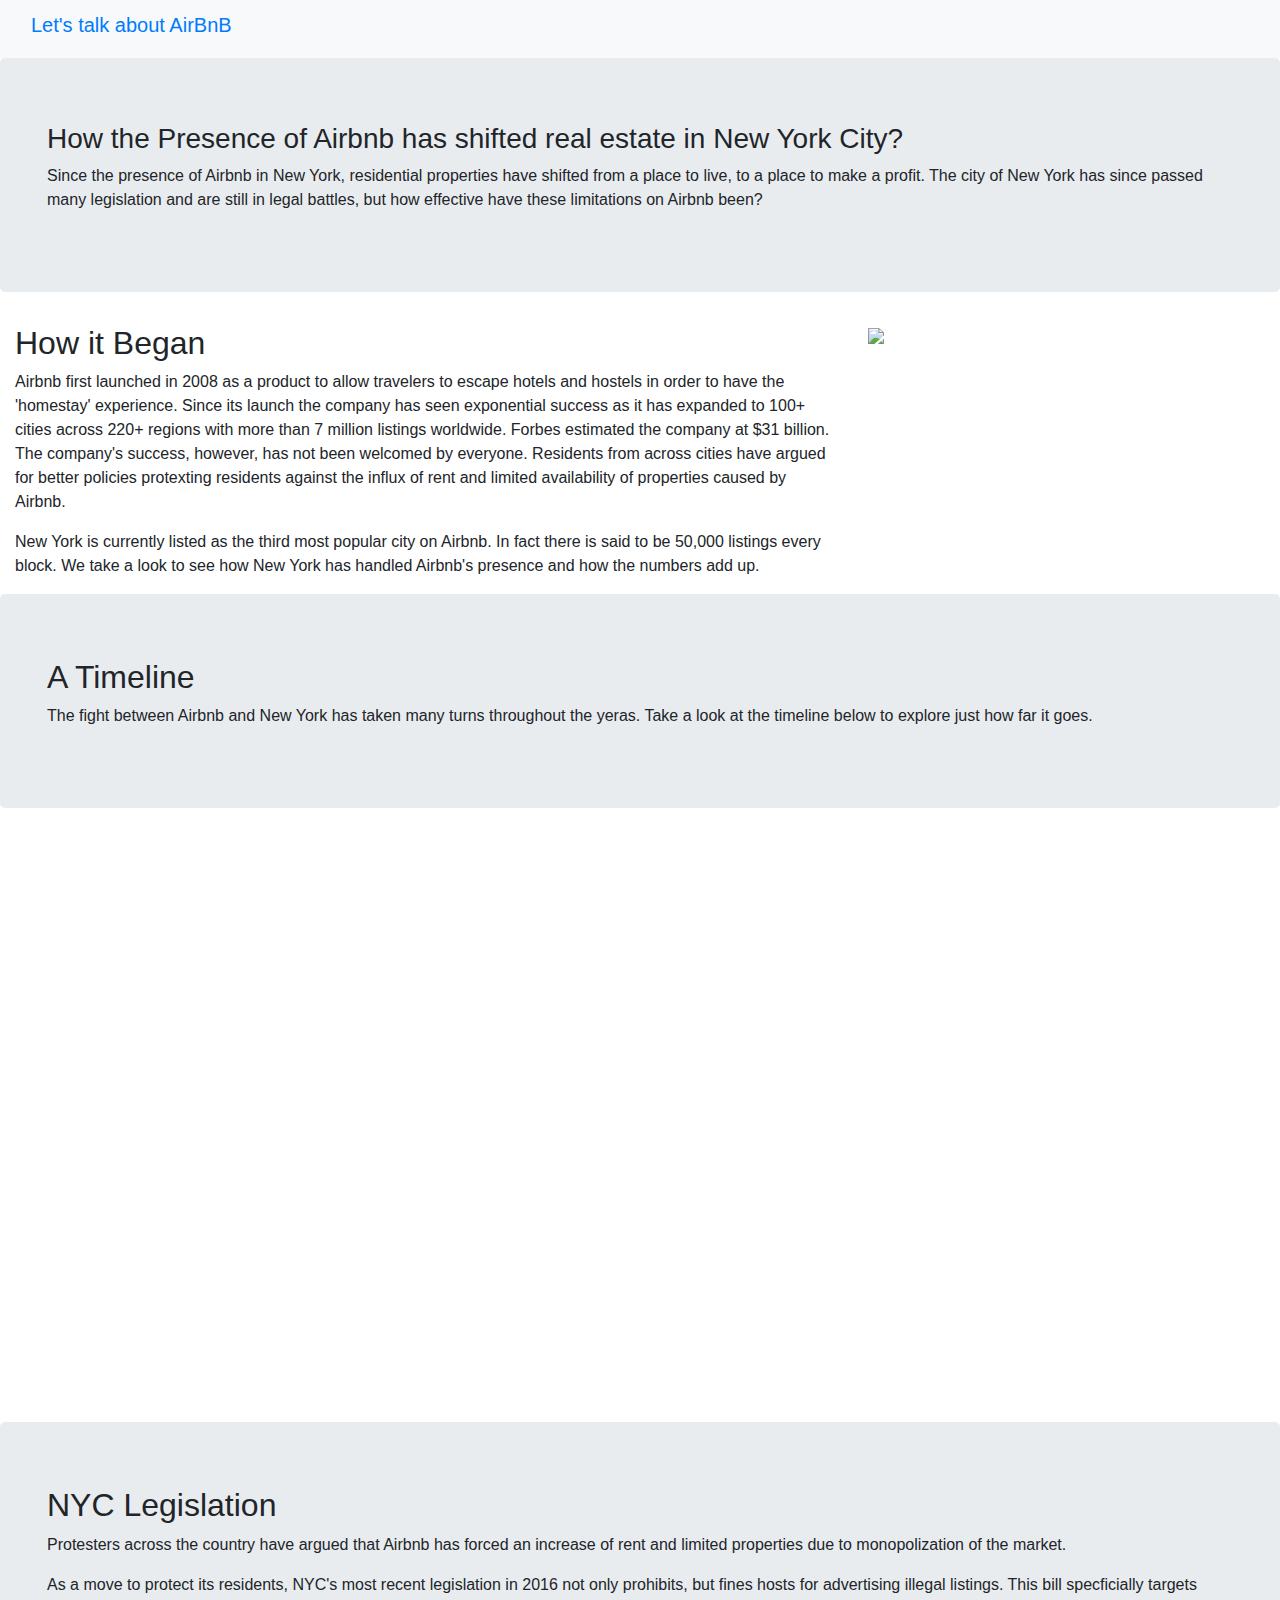
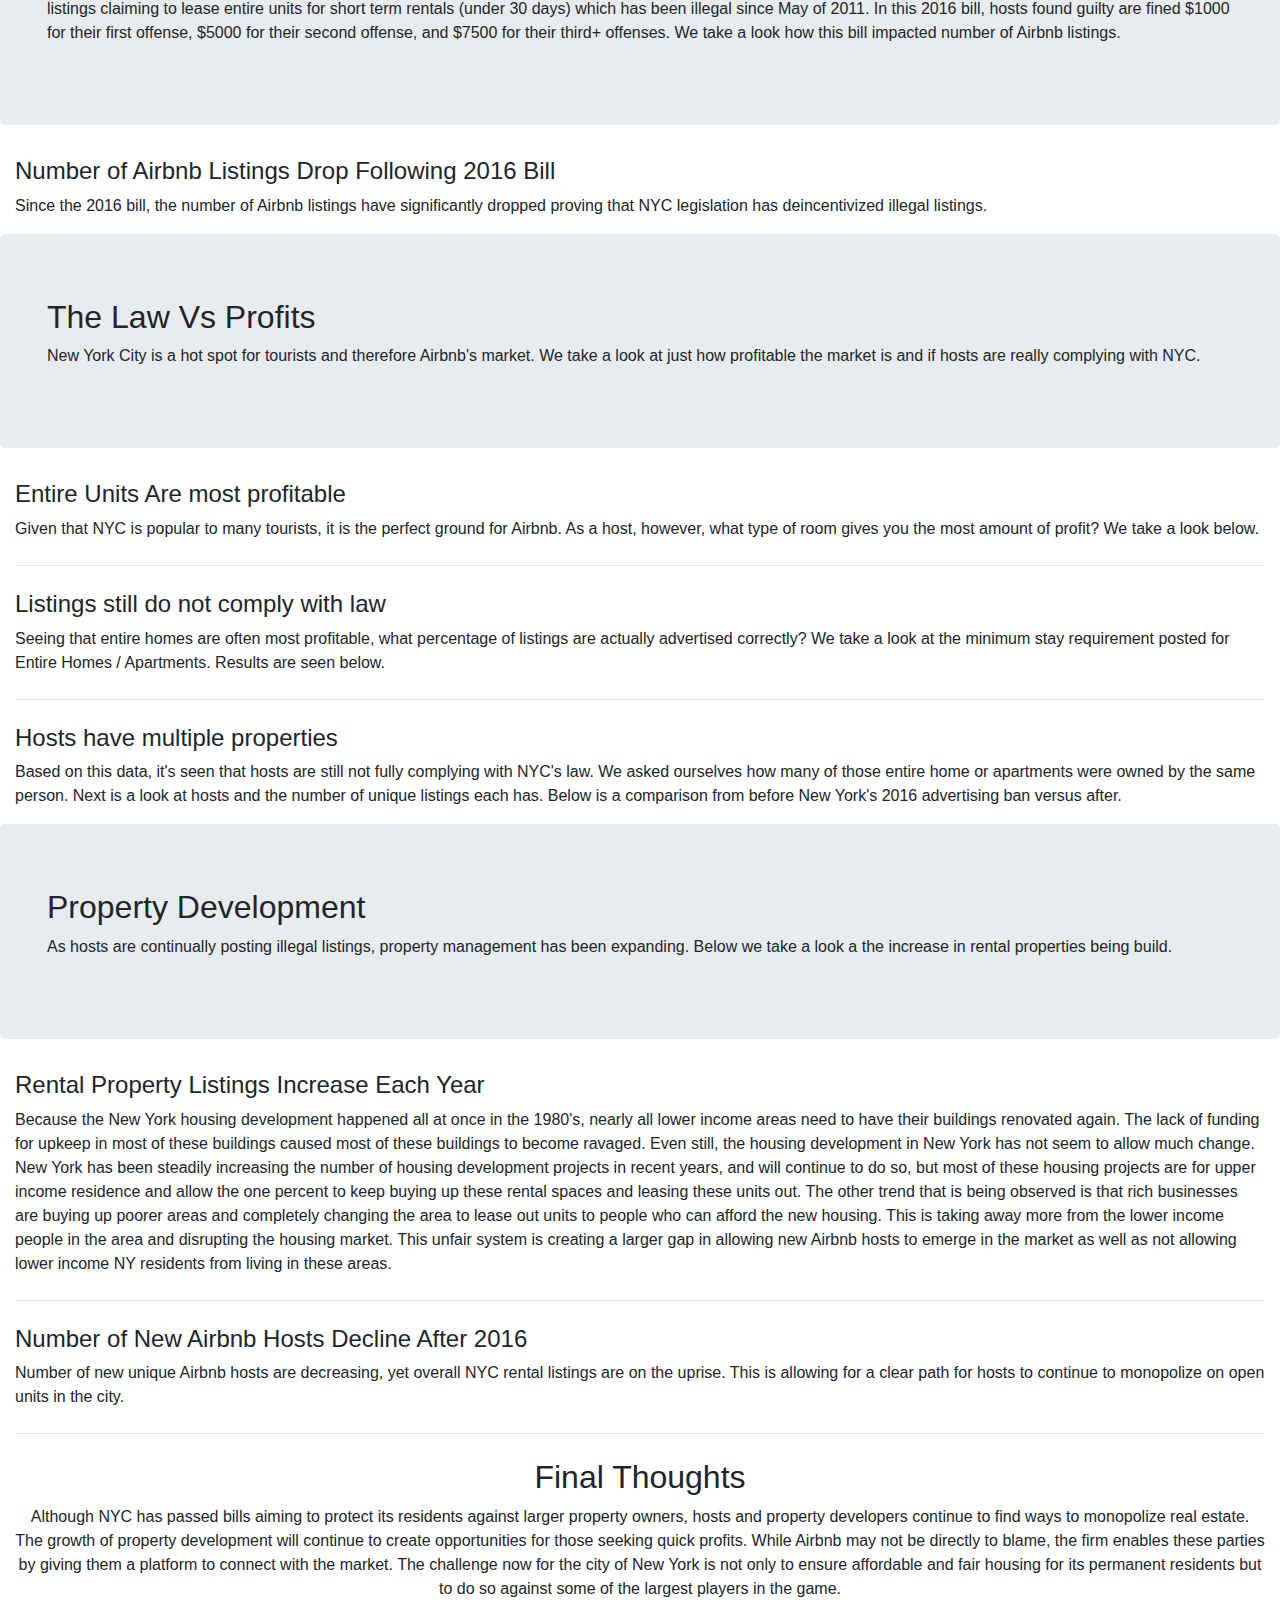
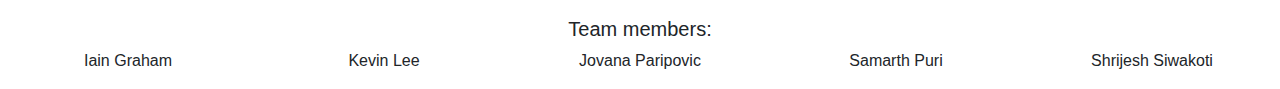
==== index.html @ 59a9a4d2 "Update index.html" ====
<!DOCTYPE html>
<html lang="en">
<head>
	<meta charset="utf-8">
	<meta name="viewport" content="width=device-width, initial-scale=1">
	<title>Let's talk about AirBnB</title>
	<link rel="stylesheet" href="https://maxcdn.bootstrapcdn.com/bootstrap/4.0.0/css/bootstrap.min.css">
	<script src="https://ajax.googleapis.com/ajax/libs/jquery/3.3.1/jquery.min.js"></script>
	<script src="https://cdnjs.cloudflare.com/ajax/libs/popper.js/1.12.9/umd/popper.min.js"></script>
	<script src="https://maxcdn.bootstrapcdn.com/bootstrap/4.0.0/js/bootstrap.min.js"></script>
    <script src="https://use.fontawesome.com/releases/v5.0.8/js/all.js"></script>
    <script type="text/javascript" src="https://cdn.jsdelivr.net/npm//vega@5"></script>
    <script type="text/javascript" src="https://cdn.jsdelivr.net/npm//vega-lite@3.4.0"></script>
	<script type="text/javascript" src="https://cdn.jsdelivr.net/npm//vega-embed@4"></script>
	<link href="resource/style.css" rel="stylesheet">
</head>

<body>
<nav class="navbar navbar-expand-md navabar-light bg-light">
	<div class="container-fluid">
		<a class= "navbar-brand" href = "#"><h5>Let's talk about AirBnB</h5></a>
	</div>	
</nav>
<div class = "background-parallax background-img1">

</div>	
<div class = "jumbotron">
	<div class = "container-fluid padding">
		<h3 class = "display-5 font-weight-normal">How the Presence of Airbnb has shifted real estate in New York City?</h5>
		<p>Since the presence of Airbnb in New York, residential properties have shifted from a place to live, to a place to make a profit. The city of New York has since passed many legislation and are still in legal battles, but how effective have these limitations on Airbnb been? </p>

	</div>
</div>
<div class = "container-fluid padding">
	<div class = "row padding">
		<div class = "col-md-12 col-lg-8 padding">
			<h2>How it Began</h2>
			<p>Airbnb first launched in 2008 as a product to allow travelers to escape hotels and hostels in order to have the 'homestay' experience. 
			Since its launch the company has seen exponential success as it has expanded to 100+ cities across 220+ regions with more than 7 million listings worldwide. 
			Forbes estimated the company at $31 billion. The company's success, however, has not been welcomed by everyone. Residents from across cities have argued for better policies
			protexting residents against the influx of rent and limited availability of properties caused by Airbnb.</p>
			<p> New York is currently listed as the third most popular city on Airbnb. 
			In fact there is said to be 50,000 listings every block. We take a look to see how New York has handled Airbnb's presence and how the numbers add up. </p>
		</div>
		<div class = "col-lg-4 padding">
			<img src ="resource/img/airbnb.gif" class = "img-fluid">
		</div>
	</div>
</div>
<div class = "jumbotron jumbo1">
	<div class = "container-fluid padding">
		<h2>A Timeline</h2>
		<p>The fight between Airbnb and New York has taken many turns throughout the yeras. Take a look at the timeline below to explore just how far it goes. 
		</p>
	</div>
</div>	
<div class = "container-fluid">
	<iframe src='https://cdn.knightlab.com/libs/timeline3/latest/embed/index.html?source=1kjruZcIOnam88hRLxpHVXqax-XAlfvqGSEAAzEPVES4&font=Default&lang=en&initial_zoom=0&height=575' width='100%' height='575' webkitallowfullscreen mozallowfullscreen allowfullscreen frameborder='0'></iframe>
</div>
<div class = "background-parallax background-img2"></div>	
<div class ="jumbotron">
	<div class = "container-fluid padding">
		<h2 >NYC Legislation</h2>
		<p>Protesters across the country have argued that Airbnb has forced an increase of rent and limited properties due to monopolization of the market.</p> 
		<p>As a move to protect its residents, NYC's most recent legislation in 2016 not only prohibits, but fines hosts for advertising illegal listings. This bill 
		specficially targets listings claiming to lease entire units for short term rentals (under 30 days) which has been illegal since May of 2011. In this 2016 bill, hosts found guilty
		are fined $1000 for their first offense, $5000 for their second offense, and $7500 for their third+ offenses. We take a look how this bill impacted number of Airbnb listings.</p>
	</div>	
</div>
<div class ="container-fluid padding">
	<h4 padding>Number of Airbnb Listings Drop Following 2016 Bill</h4>
	<p>Since the 2016 bill, the number of Airbnb listings have significantly dropped proving that NYC legislation has deincentivized illegal listings.</p>
	<div class = "container-fluid padding text-center">
		<object type="text/html" data="resource/embed/IAIN.html"
			style="width:100%; height:656px;">
		</object>
	</div>	
</div>
<div class = "background-parallax background-img3"></div>
<div class ="jumbotron">
	<div class ="container-fluid padding">
		<h2>The Law Vs Profits</h2>
		<p>New York City is a hot spot for tourists and therefore Airbnb's market. We take a look at just how profitable the market is and if hosts are really complying with NYC.</p>
	</div>
	
</div>
<div class ="container-fluid padding">
	<h4>Entire Units Are most profitable</h4>
	<p>Given that NYC is popular to many tourists, it is the perfect ground for Airbnb. As a host, however, what type of room gives you the most amount of profit? We take a look below.</p>

	<div class='tableauPlaceholder padding' id='viz1587239326381' style='position: relative; left: 10%' ><noscript><a href='#'><img alt=' ' src='https:&#47;&#47;public.tableau.com&#47;static&#47;images&#47;KD&#47;KDNGBC2Q4&#47;1_rss.png' style='border: none' /></a></noscript><object class='tableauViz'  style='display:none;'><param name='host_url' value='https%3A%2F%2Fpublic.tableau.com%2F' /> <param name='embed_code_version' value='3' /> <param name='path' value='shared&#47;KDNGBC2Q4' /> <param name='toolbar' value='yes' /><param name='static_image' value='https:&#47;&#47;public.tableau.com&#47;static&#47;images&#47;KD&#47;KDNGBC2Q4&#47;1.png' /> <param name='animate_transition' value='yes' /><param name='display_static_image' value='yes' /><param name='display_spinner' value='yes' /><param name='display_overlay' value='yes' /><param name='display_count' value='yes' /><param name='filter' value='publish=yes' /></object></div>                <script type='text/javascript'>                    var divElement = document.getElementById('viz1587239326381');                    var vizElement = divElement.getElementsByTagName('object')[0];                    vizElement.style.width='90%';vizElement.style.height=(divElement.offsetWidth*0.17)+'px';                    var scriptElement = document.createElement('script');                    scriptElement.src = 'https://public.tableau.com/javascripts/api/viz_v1.js';                    vizElement.parentNode.insertBefore(scriptElement, vizElement);                </script>
	<hr class="my-4"> 
</div>
<div class ="container-fluid padding">		
	<h4>Listings still do not comply with law</h4>
	<p>Seeing that entire homes are often most profitable, what percentage of listings are actually advertised correctly? We take a look at the minimum stay requirement posted for Entire Homes / Apartments. Results are seen below.</p>
	<div class="flourish-embed flourish-chart" data-src="visualisation/1991359" data-url="https://flo.uri.sh/visualisation/1991359/embed"><script src="https://public.flourish.studio/resources/embed.js"></script></div>
	<hr class="my-4"> 
</div>
<div class ="container-fluid padding">	
	<h4>Hosts have multiple properties</h4>
	<p>Based on this data, it's seen that hosts are still not fully complying with NYC's law. We asked ourselves how many of those entire home or apartments were owned by the same person. Next is a look at hosts and the number of unique listings each has. Below is a comparison from before New York's 2016 advertising ban versus after.</p>

	<div class="flourish-embed flourish-parliament" data-src="visualisation/1989426" data-url="https://flo.uri.sh/visualisation/1989426/embed"><script src="https://public.flourish.studio/resources/embed.js"></script></div>	
</div>
<div class = "background-parallax background-img4"></div>	
<div class="jumbotron">
	<div class = "container-fluid padding">
		<h2>Property Development</h4>
			<p>As hosts are continually posting illegal listings, property management has been expanding. Below we take a look a the increase in rental properties being build. </p>
	</div>
</div>
<div class = "container-fluid padding">
	<h4>Rental Property Listings Increase Each Year</h4>
	<p>Because the New York housing development happened all at once in the 1980's, nearly all lower income areas need to have their buildings renovated again. The lack of funding for upkeep in most of these buildings caused most of these buildings to become ravaged. Even still, the housing development in New York has not seem to allow much change. New York has been steadily increasing the number of housing development projects in recent years, and will continue to do so, but most of these housing projects are for upper income residence and allow the one percent to keep buying up these rental spaces and leasing these units out. The other trend that is being observed is that rich businesses are buying up poorer areas and completely changing the area to lease out units to people who can afford the new housing. This is taking away more from the lower income people in the area and disrupting the housing market. This unfair system is creating a larger gap in allowing new Airbnb hosts to emerge in the market as well as not allowing lower income NY residents from living in these areas.</p>

	<div class='tableauPlaceholder' id='viz1587261672142' style='position: relative; left: 20%'><noscript><a href='#'><img alt=' ' src='https:&#47;&#47;public.tableau.com&#47;static&#47;images&#47;XF&#47;XF67B6CH3&#47;1_rss.png' style='border: none' /></a></noscript><object class='tableauViz'  style='display:none;'><param name='host_url' value='https%3A%2F%2Fpublic.tableau.com%2F' /> <param name='embed_code_version' value='3' /> <param name='path' value='shared&#47;XF67B6CH3' /> <param name='toolbar' value='yes' /><param name='static_image' value='https:&#47;&#47;public.tableau.com&#47;static&#47;images&#47;XF&#47;XF67B6CH3&#47;1.png' /> <param name='animate_transition' value='yes' /><param name='display_static_image' value='yes' /><param name='display_spinner' value='yes' /><param name='display_overlay' value='yes' /><param name='display_count' value='yes' /><param name='filter' value='publish=yes' /></object></div>                <script type='text/javascript'>                    var divElement = document.getElementById('viz1587261672142');                    var vizElement = divElement.getElementsByTagName('object')[0];                    vizElement.style.width='80%';vizElement.style.height=(divElement.offsetWidth*0.4)+'px';                    var scriptElement = document.createElement('script');                    scriptElement.src = 'https://public.tableau.com/javascripts/api/viz_v1.js';                    vizElement.parentNode.insertBefore(scriptElement, vizElement);                </script>
	<hr class="my-4"> 
</div>

<div class = "container-fluid padding">
	<h4>Number of New Airbnb Hosts Decline After 2016</h4>
	<p>Number of new unique Airbnb hosts are decreasing, yet overall NYC rental listings are on the uprise. This is allowing for a clear path for hosts to continue to monopolize on open units in the city.</p>

	<div class='tableauPlaceholder' id='viz1587262054666' style='position: relative; left:20%'><noscript><a href='#'><img alt=' ' src='https:&#47;&#47;public.tableau.com&#47;static&#47;images&#47;Bo&#47;Book2_15872620309930&#47;Sheet1&#47;1_rss.png' style='border: none' /></a></noscript><object class='tableauViz'  style='display:none;'><param name='host_url' value='https%3A%2F%2Fpublic.tableau.com%2F' /> <param name='embed_code_version' value='3' /> <param name='site_root' value='' /><param name='name' value='Book2_15872620309930&#47;Sheet1' /><param name='tabs' value='no' /><param name='toolbar' value='yes' /><param name='static_image' value='https:&#47;&#47;public.tableau.com&#47;static&#47;images&#47;Bo&#47;Book2_15872620309930&#47;Sheet1&#47;1.png' /> <param name='animate_transition' value='yes' /><param name='display_static_image' value='yes' /><param name='display_spinner' value='yes' /><param name='display_overlay' value='yes' /><param name='display_count' value='yes' /><param name='filter' value='publish=yes' /></object></div>                <script type='text/javascript'>                    var divElement = document.getElementById('viz1587262054666');                    var vizElement = divElement.getElementsByTagName('object')[0];                    vizElement.style.width='80%';vizElement.style.height=(divElement.offsetWidth*0.4)+'px';                    var scriptElement = document.createElement('script');                    scriptElement.src = 'https://public.tableau.com/javascripts/api/viz_v1.js';                    vizElement.parentNode.insertBefore(scriptElement, vizElement);                </script>
	<hr class="my-4">
</div>	
<div class="container-fluid padding">
	<div class ="row text-center padding">
		<div class="col-12">
			<h2>Final Thoughts</h2>
		</div>
		<div class="col-12">
			<p>Although NYC has passed bills aiming to protect its residents against larger property owners, hosts and property developers continue to find ways to monopolize real estate. The growth of property development will continue to create opportunities for those seeking quick profits. While Airbnb may not be directly to blame, the firm enables these parties by giving them a platform to connect with the market. The challenge now for the city of New York is not only to ensure affordable and fair housing for its permanent residents but to do so against some of the largest players in the game.</p>
		</div>
	</div>
</div>

<footer>
	<div class ="container-fluid padding">
		<div class="row text-center">
			<div class="col-12">
				<h5>Team members:</h5>
				<!-- <hr class ="light100"> -->
			</div>
			<div class="col">
				<p>Iain Graham</p>
				<!-- <hr class="light">
				<p>email@email.com</p>
				<p>email@email.com</p>
				<p>email@email.com</p> -->
			</div>
			<div class="col">
				<p>Kevin Lee</p>
				<!-- <hr class="light">
				<p>email@email.com</p>
				<p>email@email.com</p>
				<p>email@email.com</p> -->
			</div>
			<div class ="col">
				<p>Jovana Paripovic</p>
				<!-- <hr class="light">
				<p>email@email.com</p>
				<p>email@email.com</p>
				<p>email@email.com</p> -->
			</div>
			<div class ="col">
				<p>Samarth Puri</p>
				<!-- <hr class="light">
				<p>email@email.com</p>
				<p>email@email.com</p>
				<p>email@email.com</p> -->
			</div>
			<div class ="col">
				<p>Shrijesh Siwakoti</p>
				<!-- <hr class="light">
				<p>email@email.com</p>
				<p>email@email.com</p>
				<p>email@email.com</p> -->
			</div>
		</div>
	</div>
</footer>

</body>
</html>
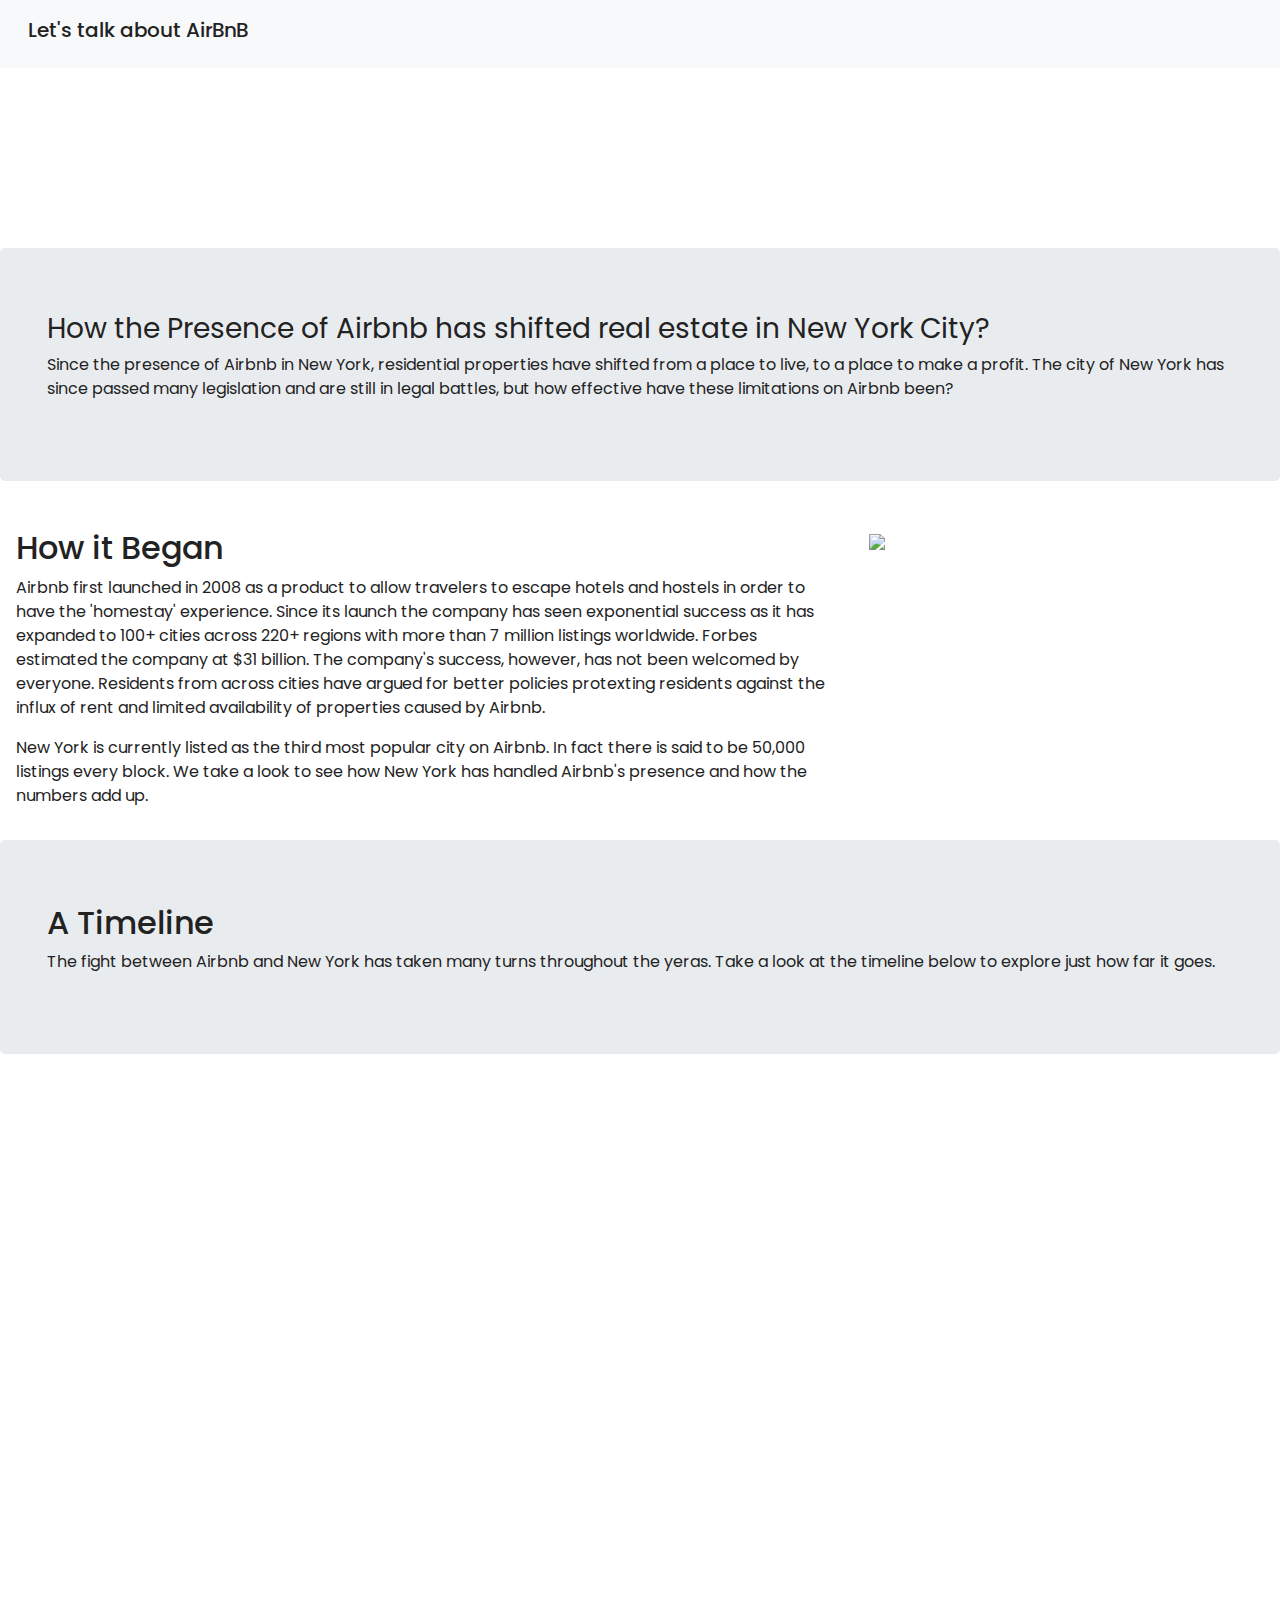
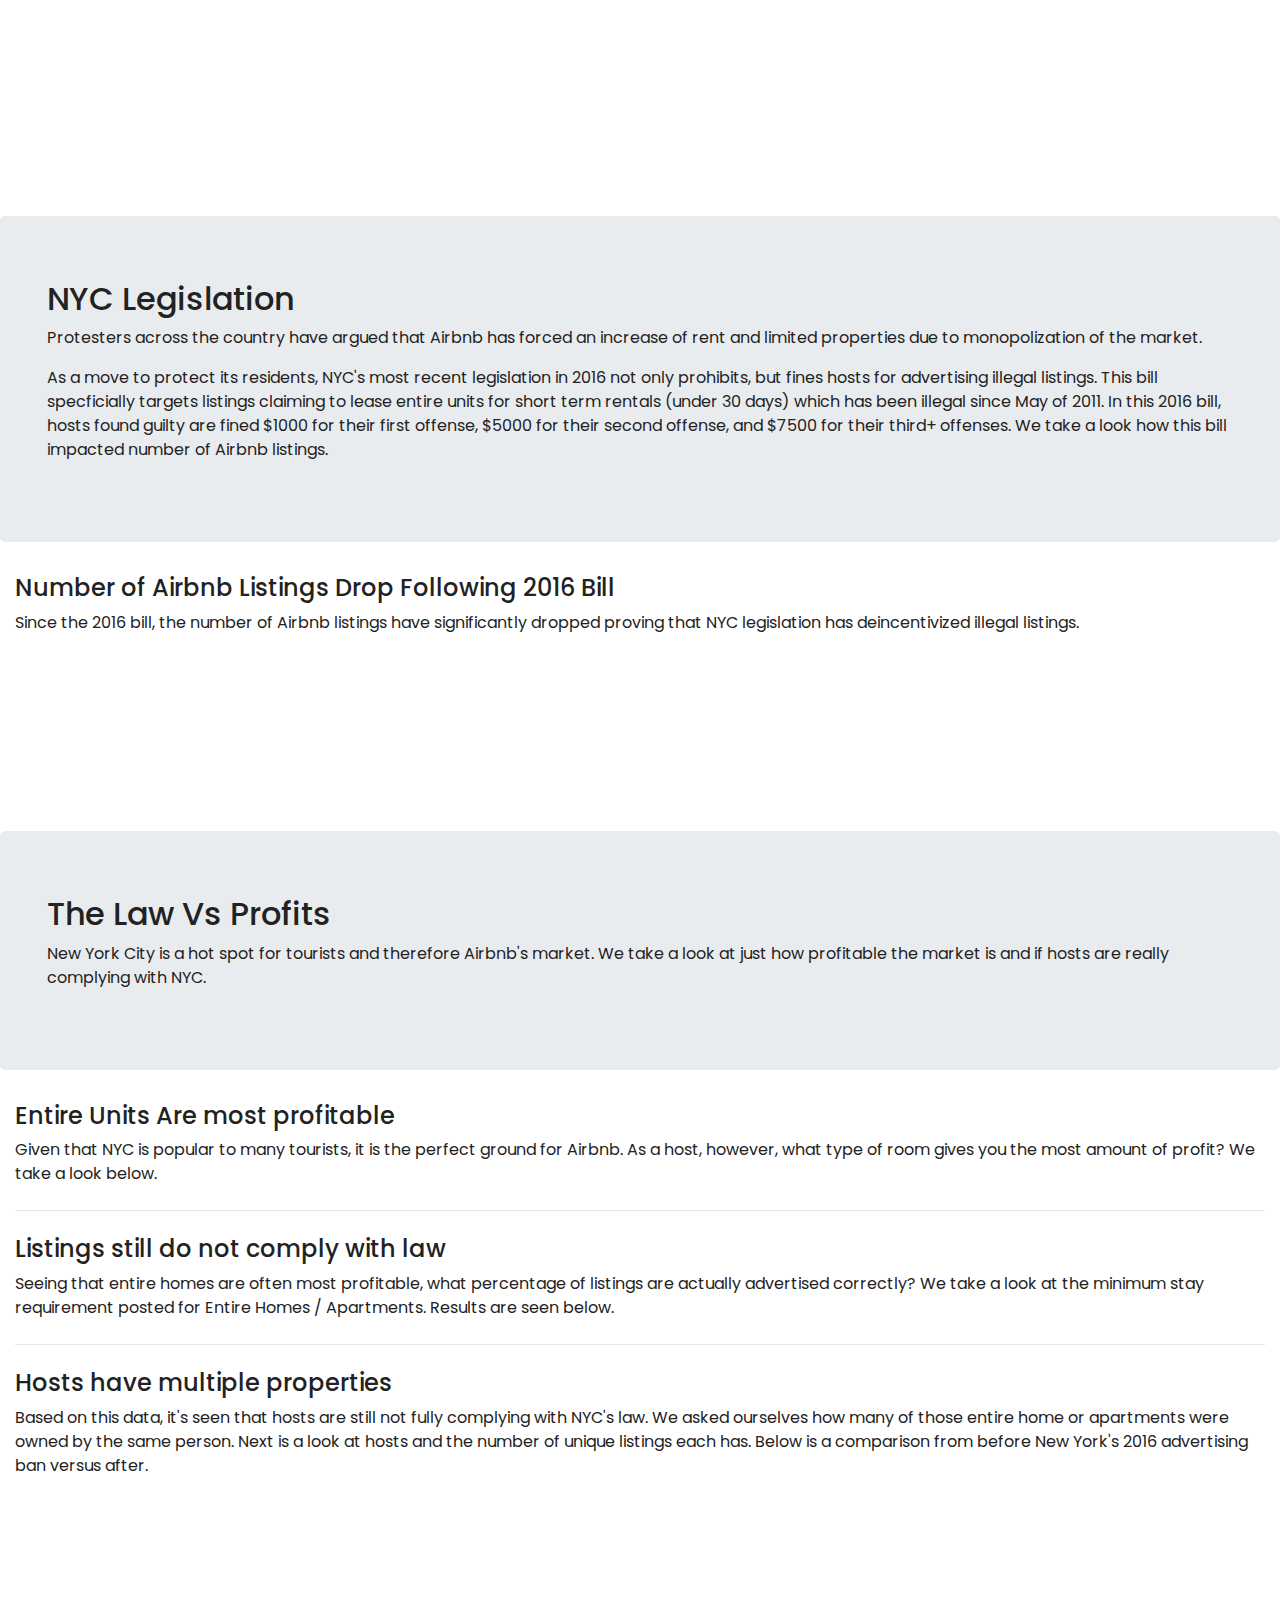
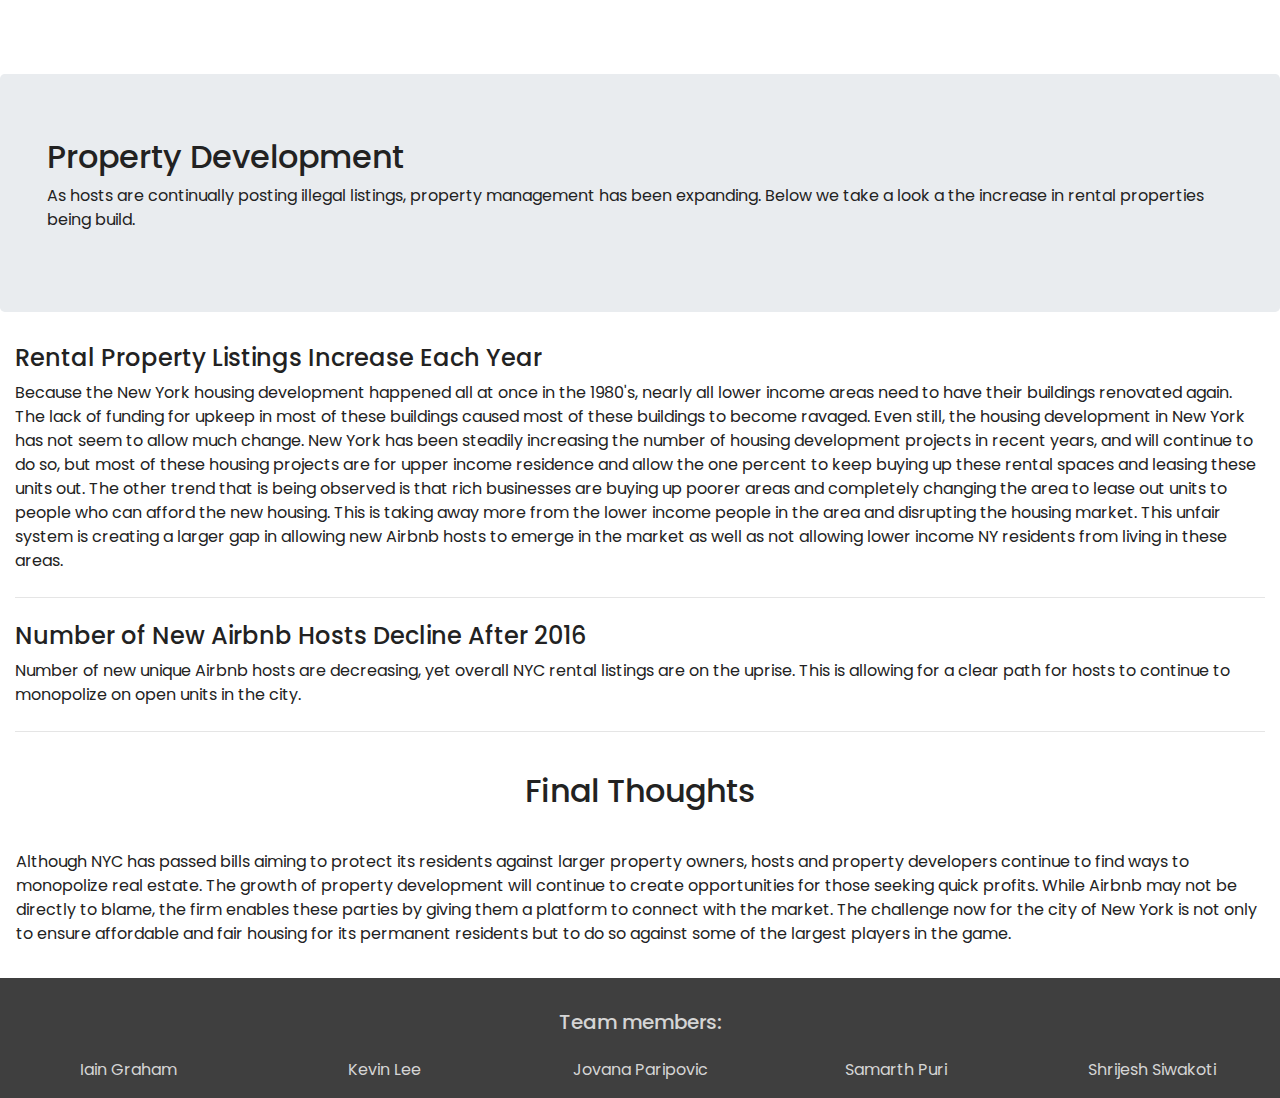
==== commit d7c518a5: "updated footer and final thoughts para" ====
--- a/index.html
+++ b/index.html
@@ -126,8 +126,8 @@
 	<hr class="my-4">
 </div>	
 <div class="container-fluid padding">
-	<div class ="row text-center padding">
-		<div class="col-12">
+	<div class ="row  padding">
+		<div class="col-12 text-center">
 			<h2>Final Thoughts</h2>
 		</div>
 		<div class="col-12">
@@ -145,6 +145,9 @@
 			</div>
 			<div class="col">
 				<p>Iain Graham</p>
+				<a href="#"><i class="fab fa-github"></i></a>
+				<a href="#"><i class="fab fa-linkedin"></i></a>
+				<!-- <a href="#"><i class="fab fa-google-plus-g"></i></a> -->
 				<!-- <hr class="light">
 				<p>email@email.com</p>
 				<p>email@email.com</p>
@@ -152,6 +155,8 @@
 			</div>
 			<div class="col">
 				<p>Kevin Lee</p>
+				<a href="#"><i class="fab fa-github"></i></a>
+				<a href="#"><i class="fab fa-linkedin"></i></a>
 				<!-- <hr class="light">
 				<p>email@email.com</p>
 				<p>email@email.com</p>
@@ -159,6 +164,8 @@
 			</div>
 			<div class ="col">
 				<p>Jovana Paripovic</p>
+				<a href="#"><i class="fab fa-github"></i></a>
+				<a href="#"><i class="fab fa-linkedin"></i></a>
 				<!-- <hr class="light">
 				<p>email@email.com</p>
 				<p>email@email.com</p>
@@ -166,6 +173,8 @@
 			</div>
 			<div class ="col">
 				<p>Samarth Puri</p>
+				<a href="#"><i class="fab fa-github"></i></a>
+				<a href="#"><i class="fab fa-linkedin"></i></a>
 				<!-- <hr class="light">
 				<p>email@email.com</p>
 				<p>email@email.com</p>
@@ -173,6 +182,8 @@
 			</div>
 			<div class ="col">
 				<p>Shrijesh Siwakoti</p>
+				<a href="#"><i class="fab fa-github"></i></a>
+				<a href="#"><i class="fab fa-linkedin"></i></a>
 				<!-- <hr class="light">
 				<p>email@email.com</p>
 				<p>email@email.com</p>
--- a/resource/style.css
+++ b/resource/style.css
@@ -0,0 +1,77 @@
+@import url('https://fonts.googleapis.com/css?family=Poppins:400,500,700');
+
+html, body {
+    height: 100%;
+    width: 100%;
+    font-family: 'Poppins', sans-serif;
+    color: #222;
+}
+.navbar-brand{
+    color: #222;
+}
+.navbar{
+    padding: .8rem; 
+}
+.jumbo1{
+    margin-bottom: 0em;
+}
+
+.background-img1{
+    background-image: url("img/hh.jpg");
+}
+.background-img2{
+    background-image: url("img/good.jpg");
+}
+.background-img3{
+    background-image: url("img/bad.jpg");
+}
+.background-img4{
+    background-image: url("img/ugly.jpg");
+}
+
+.background-parallax {
+    min-height: 20%; 
+    background-attachment: fixed;
+    background-position: center;
+    background-repeat: no-repeat;
+    background-size: cover;
+}
+[class*="col-"] {
+    padding: 1rem;
+}
+
+
+@media (max-width: 992px) {
+}
+@media (max-width: 768px) {
+    .jumbotron{
+        padding: 2rem 0rem;
+    }
+}
+footer{
+    background-color: #3f3f3f;
+    color: #d5d5d5;
+    padding-top: 2rem;
+  }
+hr.light{
+    border-top: 1px solid #d5d5d5;
+    width: 75%;
+    margin-top: .8rem;
+    margin-bottom: 1rem;
+}
+footer a{
+    color: #d5d5d5
+}
+footer p{
+    margin-bottom: 0em;
+}
+footer{
+    padding-top: 1em;
+    padding-bottom: 1em;
+}
+hr.light100{
+    border-top: 1px solid #d5d5d5;
+    width: 100%;
+    margin-top: .8rem;
+    margin-bottom: 1rem;
+}